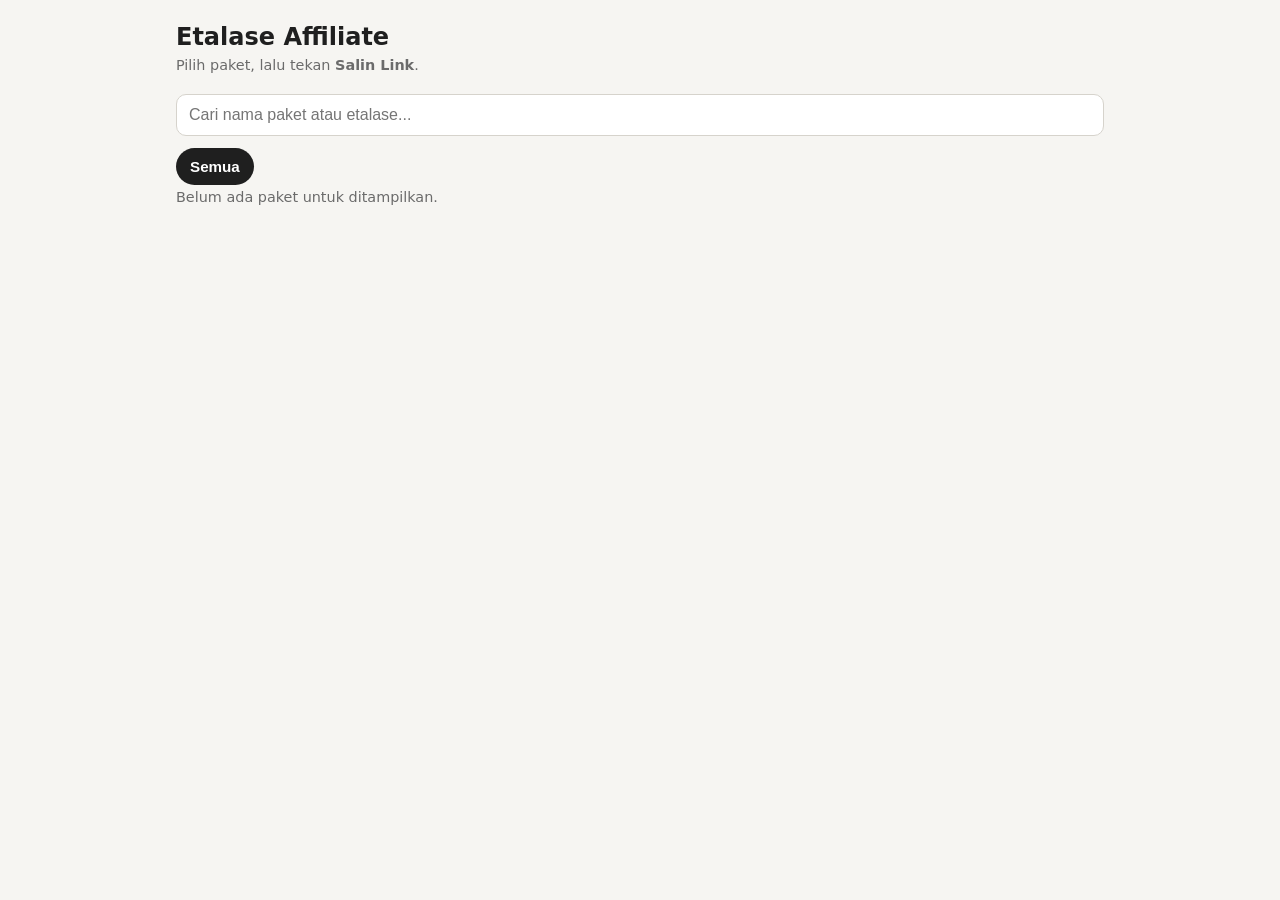
==== index.html @ 43312eb8 "Add files via upload" ====
<!doctype html>
<html lang="id">
<head>
  <meta charset="utf-8">
  <meta name="viewport" content="width=device-width, initial-scale=1">
  <title>Etalase Affiliate</title>
  <link rel="stylesheet" href="style.css">
</head>
<body>
  <div class="wrap">
    <header>
      <h1 id="title">Etalase Affiliate</h1>
      <p class="muted">Pilih paket, lalu tekan <b>Salin Link</b>.</p>
    </header>
    <input id="search" type="search" placeholder="Cari nama paket atau etalase..." aria-label="Cari">
    <div id="chips" class="chips"></div>
    <main id="list"><p class="muted">Memuat...</p></main>
  </div>
  <div id="toast" role="status"></div>

  <script src="common.js"></script>
  <script>
    let data = { items: [] };
    let active = '';
    const list = document.getElementById('list');
    const search = document.getElementById('search');

    function render() {
      const names = [...new Set(data.items.map(i => i.etalase))];
      document.getElementById('chips').replaceChildren(
        ...['', ...names].map(name => el('button', {
          textContent: name || 'Semua',
          className: name === active ? 'active' : '',
          onclick: () => { active = name; render(); }
        }))
      );

      const q = search.value.trim().toLowerCase();
      const shown = data.items.filter(i =>
        (!active || i.etalase === active) &&
        (i.nama + ' ' + i.etalase).toLowerCase().includes(q));

      list.replaceChildren();
      if (!shown.length) {
        list.append(el('p', { className: 'muted', textContent: 'Belum ada paket untuk ditampilkan.' }));
        return;
      }
      for (const name of names) {
        const items = shown.filter(i => i.etalase === name);
        if (!items.length) continue;
        const grid = el('div', { className: 'grid' });
        for (const item of items) {
          const copy = el('button', { className: 'primary', textContent: 'Salin Link' });
          copy.onclick = () => copyWithFeedback(copy, item.link);
          const actions = el('div', { className: 'actions stack' }, copy);
          if (isValidLink(item.link)) {
            actions.append(el('a', { className: 'btn', textContent: 'Buka', href: item.link, target: '_blank', rel: 'noopener noreferrer' }));
          }
          grid.append(el('article', { className: 'card' },
            el('img', { src: item.gambar, alt: item.nama, loading: 'lazy' }),
            el('div', { className: 'body' }, el('h3', { textContent: item.nama }), actions)));
        }
        list.append(el('h2', { textContent: name }), grid);
      }
    }

    search.oninput = render;
    loadPublished().then(d => {
      data = d;
      document.title = document.getElementById('title').textContent = d.toko || 'Etalase Affiliate';
      render();
    }).catch(() => {
      list.replaceChildren(el('p', { className: 'muted', textContent: 'Data belum bisa dimuat. Pastikan data.json sudah diunggah dan halaman dibuka lewat GitHub Pages (bukan klik dua kali dari komputer).' }));
    });
  </script>
</body>
</html>
---- style.css ----
*{box-sizing:border-box;margin:0;padding:0}
body{font-family:system-ui,-apple-system,"Segoe UI",Roboto,sans-serif;background:#f6f5f2;color:#1f1f1f;line-height:1.45}
.wrap{max-width:960px;margin:0 auto;padding:20px 16px 60px}
header{margin-bottom:18px}
h1{font-size:1.5rem}
h2{font-size:1.1rem;margin:26px 0 12px}
.muted{color:#6b6b6b;font-size:.9rem}
input{width:100%;padding:11px 12px;border:1px solid #d6d3cc;border-radius:10px;font-size:1rem;background:#fff}
label{display:block;font-weight:600;font-size:.9rem;margin:12px 0 5px}
button,.btn{display:inline-block;border:0;border-radius:10px;padding:10px 14px;font-size:.95rem;font-weight:600;cursor:pointer;background:#e9e6df;color:#1f1f1f;text-decoration:none;text-align:center}
.primary{background:#ee4d2d;color:#fff}
.done{background:#16854a!important;color:#fff!important}
.danger{color:#b3261e}
.box{background:#fff;border-radius:14px;padding:16px;box-shadow:0 1px 4px rgba(0,0,0,.07)}
.row{display:flex;gap:8px;flex-wrap:wrap;margin-top:14px}
.chips{display:flex;gap:8px;overflow-x:auto;padding:12px 0 2px}
.chips button{white-space:nowrap;border-radius:99px}
.chips button.active{background:#1f1f1f;color:#fff}
.grid{display:grid;grid-template-columns:repeat(auto-fill,minmax(160px,1fr));gap:12px}
.card{background:#fff;border-radius:14px;overflow:hidden;box-shadow:0 1px 4px rgba(0,0,0,.08);display:flex;flex-direction:column}
.card img{width:100%;aspect-ratio:1;object-fit:cover;background:#eee}
.card .body{padding:10px;display:flex;flex-direction:column;gap:8px;flex:1}
.card h3{font-size:.95rem;overflow-wrap:anywhere;flex:1}
.card .actions{display:flex;gap:6px;flex-wrap:wrap}
.card .actions>*{flex:1}
.preview{max-width:140px;border-radius:10px;margin-top:8px;display:block}
#toast{position:fixed;left:50%;bottom:20px;transform:translateX(-50%);background:#1f1f1f;color:#fff;padding:10px 16px;border-radius:10px;font-size:.9rem;display:none;max-width:90%;z-index:9}
[hidden]{display:none!important}
.card .actions.stack{flex-direction:column}
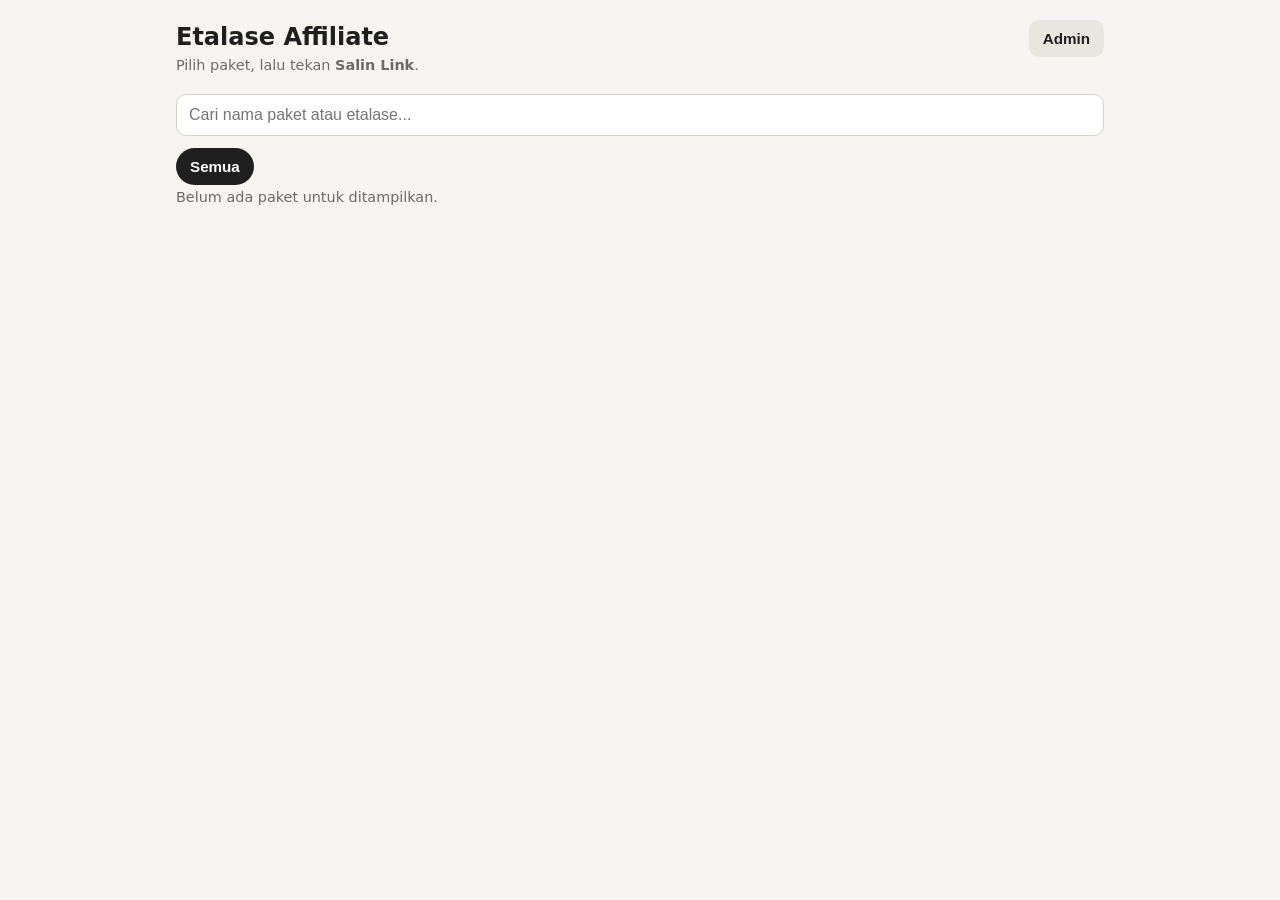
==== commit 5b5f40d2: "Add files via upload" ====
--- a/index.html
+++ b/index.html
@@ -8,21 +8,103 @@
 </head>
 <body>
   <div class="wrap">
-    <header>
-      <h1 id="title">Etalase Affiliate</h1>
-      <p class="muted">Pilih paket, lalu tekan <b>Salin Link</b>.</p>
-    </header>
-    <input id="search" type="search" placeholder="Cari nama paket atau etalase..." aria-label="Cari">
-    <div id="chips" class="chips"></div>
-    <main id="list"><p class="muted">Memuat...</p></main>
+    <section id="publicView">
+      <header class="top">
+        <div>
+          <h1 id="title">Etalase Affiliate</h1>
+          <p class="muted">Pilih paket, lalu tekan <b>Salin Link</b>.</p>
+        </div>
+        <button id="loginBtn">Admin</button>
+      </header>
+      <form id="loginForm" class="box login" hidden>
+        <label for="password" style="margin-top:0">Password admin</label>
+        <input id="password" type="password" autocomplete="current-password" required>
+        <div class="row"><button class="primary">Masuk</button><button type="button" id="closeLogin">Batal</button></div>
+      </form>
+      <input id="search" type="search" placeholder="Cari nama paket atau etalase..." aria-label="Cari">
+      <div id="chips" class="chips"></div>
+      <main id="list2"><p class="muted">Memuat...</p></main>
+    </section>
+
+    <section id="adminView" hidden>
+      <header class="top">
+        <div>
+          <h1>Kelola Etalase</h1>
+          <p class="muted">Affiliator baru melihat perubahan setelah <b>data.json</b> diunggah ke GitHub.</p>
+        </div>
+        <button id="logoutBtn">Keluar</button>
+      </header>
+    <div class="box">
+      <label for="toko">Nama toko (judul halaman affiliator)</label>
+      <input id="toko" placeholder="Contoh: Toko Melati">
+    </div>
+
+    <h2 id="formTitle">Tambah paket</h2>
+    <form id="form" class="box">
+      <label for="etalase">1. Etalase</label>
+      <input id="etalase" list="etalaseList" placeholder="Contoh: Etalase 1 - Skincare" required>
+      <datalist id="etalaseList"></datalist>
+
+      <label for="gambar">2. Gambar</label>
+      <input id="gambar" type="file" accept="image/*">
+      <img id="preview" class="preview" alt="Pratinjau gambar" hidden>
+
+      <label for="nama">3. Nama paket</label>
+      <input id="nama" placeholder="Contoh: Paket Glowing 3 in 1" required>
+
+      <label for="link">4. Link etalase</label>
+      <input id="link" type="url" placeholder="Tempel link di sini (https://...)" required>
+
+      <div class="row">
+        <button class="primary" id="saveBtn">Simpan paket</button>
+        <button type="button" id="cancelBtn" hidden>Batal edit</button>
+      </div>
+    </form>
+
+    <h2>Terbitkan</h2>
+    <div class="box">
+      <p class="muted">Unduh file, lalu unggah ke repository GitHub (timpa data.json yang lama).</p>
+      <div class="row">
+        <button class="primary" id="download">Unduh data.json</button>
+        <label class="btn" style="margin:0">Impor data.json<input id="import" type="file" accept=".json,application/json" hidden></label>
+        <button id="copyPage">Salin link untuk affiliator</button>
+      </div>
+    </div>
+
+    <h2 id="count">Daftar paket</h2>
+    <div id="list" class="grid"></div>
+
+    <h2>Ganti password admin</h2>
+    <form id="passForm" class="box">
+      <label for="newPass">Password baru (minimal 8 karakter)</label>
+      <input id="newPass" type="password" minlength="8" autocomplete="new-password" required>
+      <label for="newPass2">Ulangi password baru</label>
+      <input id="newPass2" type="password" minlength="8" autocomplete="new-password" required>
+      <div class="row"><button class="primary">Ganti password</button></div>
+      <p class="muted" style="margin-top:10px">Setelah diganti, unduh data.json lalu unggah ke GitHub.</p>
+    </form>
+    </section>
   </div>
   <div id="toast" role="status"></div>
 
   <script src="common.js"></script>
   <script>
+  // Password awal: admin12345 (ganti lewat menu admin)
+  const DEFAULT_HASH = '41e5653fc7aeb894026d6bb7b2db7f65902b454945fa8fd65a6327047b5277fb';
+
+  async function hash(text) {
+    const bytes = await crypto.subtle.digest('SHA-256', new TextEncoder().encode(text));
+    return [...new Uint8Array(bytes)].map(b => b.toString(16).padStart(2, '0')).join('');
+  }
+  // Login diingat selama tab masih terbuka
+  function remember(value) {
+    try { value ? sessionStorage.setItem('admin', value) : sessionStorage.removeItem('admin'); } catch {}
+  }
+
+  const shop = (() => {
     let data = { items: [] };
     let active = '';
-    const list = document.getElementById('list');
+    const list = document.getElementById('list2');
     const search = document.getElementById('search');
 
     function render() {
@@ -70,8 +152,233 @@
       document.title = document.getElementById('title').textContent = d.toko || 'Etalase Affiliate';
       render();
     }).catch(() => {
-      list.replaceChildren(el('p', { className: 'muted', textContent: 'Data belum bisa dimuat. Pastikan data.json sudah diunggah dan halaman dibuka lewat GitHub Pages (bukan klik dua kali dari komputer).' }));
+      list.replaceChildren(el('p', { className: 'muted', textContent: 'Data belum bisa dimuat. Pastikan data.json sudah diunggah dan halaman dibuka lewat GitHub Pages.' }));
     });
+  })();
+
+  const admin = (() => {
+    const $ = id => document.getElementById(id);
+    let data = { toko: '', updatedAt: 0, items: [] };
+    let editId = null;
+    let image = '';
+
+    // Draf disimpan di IndexedDB agar muat banyak gambar
+    const dbReady = new Promise((resolve, reject) => {
+      const req = indexedDB.open('etalase:' + new URL('admin.html', location.href).pathname, 1);
+      req.onupgradeneeded = () => req.result.createObjectStore('draft');
+      req.onsuccess = () => resolve(req.result);
+      req.onerror = () => reject(req.error);
+    });
+    async function draft(mode, value) {
+      const db = await dbReady;
+      return new Promise((resolve, reject) => {
+        const tx = db.transaction('draft', mode);
+        const store = tx.objectStore('draft');
+        const req = mode === 'readonly' ? store.get('data') : store.put(value, 'data');
+        tx.oncomplete = () => resolve(req.result);
+        tx.onerror = () => reject(tx.error);
+      });
+    }
+
+    async function save() {
+      data.updatedAt = Date.now();
+      render();
+      try { await draft('readwrite', data); }
+      catch { toast('Draf gagal disimpan di browser. Segera unduh data.json.'); }
+    }
+
+    function resetForm(keepEtalase = '') {
+      $('form').reset();
+      $('etalase').value = keepEtalase;
+      editId = null;
+      image = '';
+      $('preview').hidden = true;
+      $('cancelBtn').hidden = true;
+      $('formTitle').textContent = 'Tambah paket';
+    }
+
+    function showImage(src) {
+      image = src;
+      $('preview').src = src;
+      $('preview').hidden = false;
+    }
+
+    // Perkecil gambar (maks. 600px) supaya halaman tetap ringan
+    function compress(file) {
+      return new Promise((resolve, reject) => {
+        const img = new Image();
+        const url = URL.createObjectURL(file);
+        img.onload = () => {
+          const scale = Math.min(1, 600 / Math.max(img.width, img.height));
+          const canvas = el('canvas', { width: Math.round(img.width * scale), height: Math.round(img.height * scale) });
+          const ctx = canvas.getContext('2d');
+          ctx.fillStyle = '#fff';
+          ctx.fillRect(0, 0, canvas.width, canvas.height);
+          ctx.drawImage(img, 0, 0, canvas.width, canvas.height);
+          URL.revokeObjectURL(url);
+          resolve(canvas.toDataURL('image/jpeg', 0.8));
+        };
+        img.onerror = () => { URL.revokeObjectURL(url); reject(); };
+        img.src = url;
+      });
+    }
+
+    let pending = Promise.resolve();
+    $('gambar').onchange = e => {
+      const file = e.target.files[0];
+      if (!file) return;
+      pending = compress(file).then(showImage).catch(() => {
+        e.target.value = '';
+        toast('Format gambar tidak didukung. Gunakan JPG atau PNG.');
+      });
+    };
+
+    $('form').onsubmit = async e => {
+      e.preventDefault();
+      await pending;
+      const item = {
+        id: editId || Date.now().toString(36) + Math.random().toString(36).slice(2, 6),
+        etalase: $('etalase').value.trim(),
+        nama: $('nama').value.trim(),
+        link: $('link').value.trim(),
+        gambar: image
+      };
+      if (!item.etalase || !item.nama) return toast('Etalase dan nama paket wajib diisi.');
+      if (!isValidLink(item.link)) return toast('Link harus diawali http:// atau https://');
+      if (!item.gambar) return toast('Pilih gambar dulu.');
+      const index = data.items.findIndex(i => i.id === item.id);
+      if (index >= 0) data.items[index] = item; else data.items.push(item);
+      resetForm(item.etalase);
+      await save();
+      toast('Paket tersimpan.');
+    };
+
+    $('cancelBtn').onclick = () => resetForm();
+    $('toko').onchange = () => { data.toko = $('toko').value.trim(); save(); };
+
+    function move(index, step) {
+      const target = index + step;
+      if (target < 0 || target >= data.items.length) return;
+      [data.items[index], data.items[target]] = [data.items[target], data.items[index]];
+      save();
+    }
+
+    function render() {
+      $('toko').value = data.toko || '';
+      $('count').textContent = `Daftar paket (${data.items.length})`;
+      $('etalaseList').replaceChildren(...[...new Set(data.items.map(i => i.etalase))].map(v => el('option', { value: v })));
+      $('list').replaceChildren(...data.items.map((item, index) => {
+        const copy = el('button', { textContent: 'Salin' });
+        copy.onclick = () => copyWithFeedback(copy, item.link);
+        const edit = el('button', { textContent: 'Edit', onclick: () => {
+          resetForm(item.etalase);
+          editId = item.id;
+          $('nama').value = item.nama;
+          $('link').value = item.link;
+          showImage(item.gambar);
+          $('cancelBtn').hidden = false;
+          $('formTitle').textContent = 'Edit paket';
+          $('formTitle').scrollIntoView({ behavior: 'smooth' });
+        }});
+        const del = el('button', { textContent: 'Hapus', className: 'danger', onclick: () => {
+          if (!confirm(`Hapus "${item.nama}"?`)) return;
+          data.items = data.items.filter(i => i.id !== item.id);
+          if (editId === item.id) resetForm();
+          save();
+        }});
+        const up = el('button', { textContent: '↑', title: 'Naikkan', onclick: () => move(index, -1) });
+        const down = el('button', { textContent: '↓', title: 'Turunkan', onclick: () => move(index, 1) });
+        return el('article', { className: 'card' },
+          el('img', { src: item.gambar, alt: item.nama }),
+          el('div', { className: 'body' },
+            el('span', { className: 'muted', textContent: item.etalase }),
+            el('h3', { textContent: item.nama }),
+            el('div', { className: 'actions' }, copy, edit, del),
+            el('div', { className: 'actions' }, up, down)));
+      }));
+    }
+
+    $('download').onclick = () => {
+      const blob = new Blob([JSON.stringify(data, null, 2)], { type: 'application/json' });
+      const a = el('a', { href: URL.createObjectURL(blob), download: 'data.json' });
+      document.body.append(a);
+      a.click();
+      a.remove();
+      setTimeout(() => URL.revokeObjectURL(a.href), 1000);
+      toast('data.json diunduh. Unggah ke GitHub.');
+    };
+
+    $('import').onchange = async e => {
+      const file = e.target.files[0];
+      e.target.value = '';
+      if (!file) return;
+      try {
+        const incoming = JSON.parse(await file.text());
+        const ok = Array.isArray(incoming.items) && incoming.items.every(i =>
+          i && ['id', 'etalase', 'nama', 'link', 'gambar'].every(k => typeof i[k] === 'string'));
+        if (!ok) throw new Error();
+        if (data.items.length && !confirm('Ganti semua daftar dengan isi file ini?')) return;
+        incoming.adminHash = incoming.adminHash || data.adminHash;
+        data = incoming;
+        resetForm();
+        await save();
+        toast('Data berhasil diimpor.');
+      } catch { toast('File data.json tidak valid.'); }
+    };
+
+    $('copyPage').onclick = e => copyWithFeedback(e.target, location.href.split(/[?#]/)[0].replace(/index\.html$/, ''));
+
+    $('passForm').onsubmit = async e => {
+      e.preventDefault();
+      if ($('newPass').value !== $('newPass2').value) return toast('Ulangan password tidak sama.');
+      data.adminHash = await hash($('newPass').value);
+      $('passForm').reset();
+      remember(data.adminHash);
+      await save();
+      toast('Password diganti. Unduh data.json lalu unggah ke GitHub.');
+    };
+
+    // Pakai data paling baru: draf di browser atau yang sudah terbit
+    async function latest() {
+      const [local, online] = await Promise.all([
+        draft('readonly').catch(() => null),
+        loadPublished().catch(() => null)
+      ]);
+      return [local, online].filter(Boolean).sort((a, b) => (b.updatedAt || 0) - (a.updatedAt || 0))[0];
+    }
+
+    return {
+      latest,
+      open(newest) { if (newest) data = newest; render(); }
+    };
+  })();
+
+  const byId = id => document.getElementById(id);
+  function showAdmin(newest) {
+    admin.open(newest);
+    byId('publicView').hidden = true;
+    byId('adminView').hidden = false;
+  }
+  byId('loginBtn').onclick = () => { byId('loginForm').hidden = false; byId('password').focus(); };
+  byId('closeLogin').onclick = () => { byId('loginForm').reset(); byId('loginForm').hidden = true; };
+  byId('loginForm').onsubmit = async e => {
+    e.preventDefault();
+    const newest = await admin.latest();
+    const typed = await hash(byId('password').value);
+    if (typed !== (newest?.adminHash || DEFAULT_HASH)) return toast('Password salah.');
+    remember(typed);
+    byId('closeLogin').click();
+    showAdmin(newest);
+  };
+  byId('logoutBtn').onclick = () => { remember(null); location.reload(); };
+
+  (async () => {
+    let saved = null;
+    try { saved = sessionStorage.getItem('admin'); } catch {}
+    if (!saved) return;
+    const newest = await admin.latest();
+    if (saved === (newest?.adminHash || DEFAULT_HASH)) showAdmin(newest);
+  })();
   </script>
 </body>
 </html>
--- a/style.css
+++ b/style.css
@@ -27,3 +27,5 @@
 #toast{position:fixed;left:50%;bottom:20px;transform:translateX(-50%);background:#1f1f1f;color:#fff;padding:10px 16px;border-radius:10px;font-size:.9rem;display:none;max-width:90%;z-index:9}
 [hidden]{display:none!important}
 .card .actions.stack{flex-direction:column}
+.top{display:flex;justify-content:space-between;align-items:flex-start;gap:12px}
+.login{margin-bottom:14px}
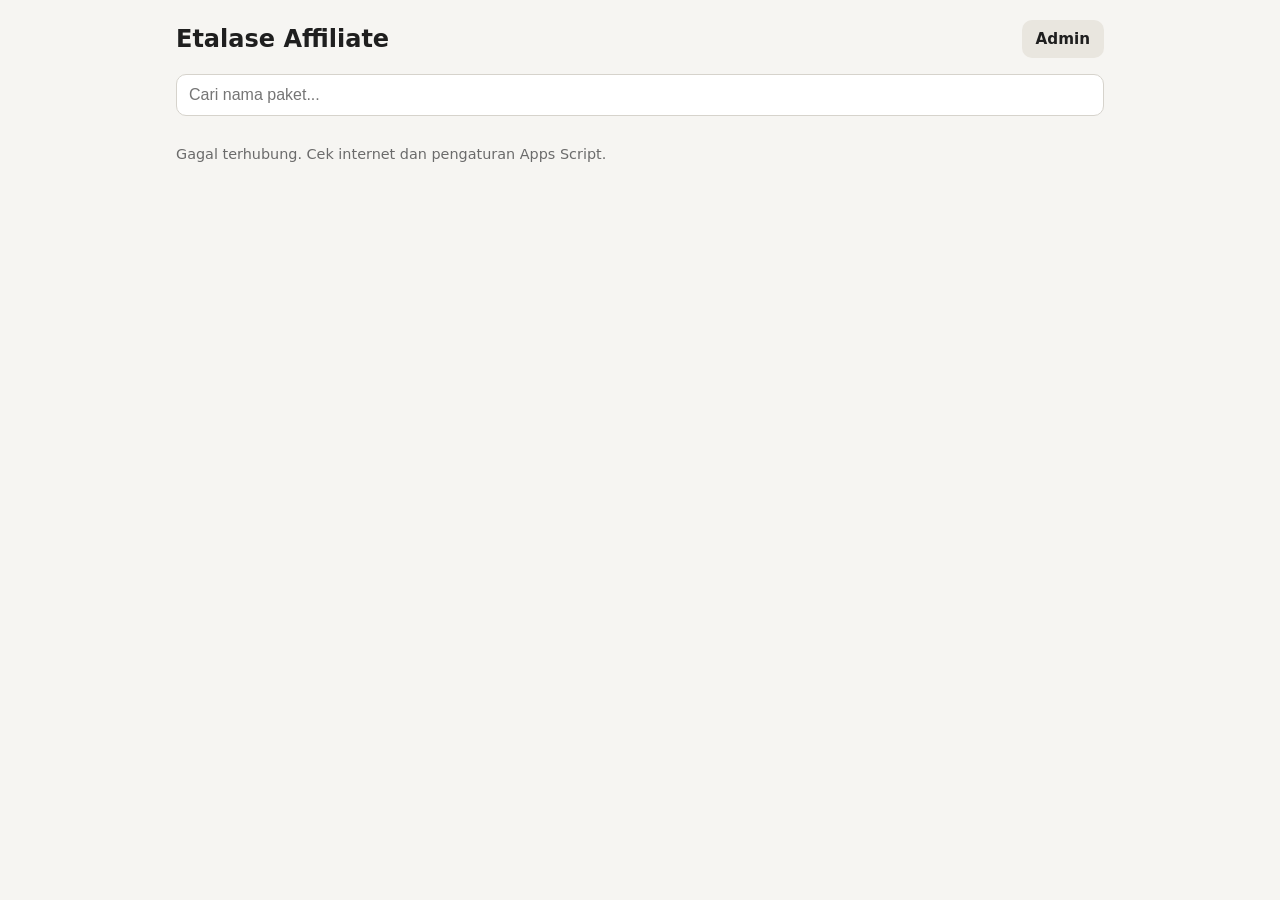
==== commit 82b57c48: "Add files via upload" ====
--- a/index.html
+++ b/index.html
@@ -1,384 +1,279 @@
 <!doctype html>
 <html lang="id">
 <head>
-  <meta charset="utf-8">
-  <meta name="viewport" content="width=device-width, initial-scale=1">
-  <title>Etalase Affiliate</title>
-  <link rel="stylesheet" href="style.css">
+<meta charset="utf-8">
+<meta name="viewport" content="width=device-width, initial-scale=1">
+<title>Etalase Affiliate</title>
+<style>
+*{box-sizing:border-box;margin:0;padding:0}
+body{font-family:system-ui,-apple-system,"Segoe UI",Roboto,sans-serif;background:#f6f5f2;color:#1f1f1f;line-height:1.45}
+.wrap{max-width:960px;margin:0 auto;padding:20px 16px 60px}
+header{display:flex;justify-content:space-between;align-items:center;gap:12px;margin-bottom:16px}
+h1{font-size:1.5rem}
+input{width:100%;padding:11px 12px;border:1px solid #d6d3cc;border-radius:10px;font-size:1rem;background:#fff}
+label{display:block;font-weight:600;font-size:.9rem;margin:12px 0 5px}
+button,.btn{border:0;border-radius:10px;padding:10px 14px;font-family:inherit;font-weight:600;font-size:.95rem;cursor:pointer;background:#e9e6df;color:#1f1f1f;text-decoration:none;text-align:center;display:block}
+button:disabled{opacity:.5;cursor:wait}
+.primary{background:#ee4d2d;color:#fff}
+.done{background:#16854a;color:#fff}
+.danger{color:#b3261e}
+.box{background:#fff;border-radius:14px;padding:16px;box-shadow:0 1px 4px rgba(0,0,0,.07);margin-bottom:18px}
+.row{display:flex;gap:8px;margin-top:14px}
+.drop{border:2px dashed #bbb6ab;border-radius:12px;padding:22px;text-align:center;cursor:pointer;color:#6b6b6b}
+.drop.over,.drop:focus{border-color:#ee4d2d;background:#fff3f0}
+.drop img{max-width:160px;max-height:160px;border-radius:10px;display:block;margin:0 auto 8px}
+.grid{display:grid;grid-template-columns:repeat(auto-fill,minmax(160px,1fr));gap:12px;margin-top:14px}
+.card{background:#fff;border-radius:14px;overflow:hidden;box-shadow:0 1px 4px rgba(0,0,0,.08);display:flex;flex-direction:column}
+.card img{width:100%;aspect-ratio:1;object-fit:contain;background:#fff}
+.card .body{padding:10px;display:flex;flex-direction:column;gap:6px;flex:1}
+.card h3{font-size:.95rem;overflow-wrap:anywhere;flex:1}
+.muted{color:#6b6b6b;font-size:.9rem}
+#toast{position:fixed;left:50%;bottom:20px;transform:translateX(-50%);background:#1f1f1f;color:#fff;padding:10px 16px;border-radius:10px;font-size:.9rem;display:none;max-width:90%;width:max-content}
+[hidden]{display:none!important}
+</style>
 </head>
 <body>
-  <div class="wrap">
-    <section id="publicView">
-      <header class="top">
-        <div>
-          <h1 id="title">Etalase Affiliate</h1>
-          <p class="muted">Pilih paket, lalu tekan <b>Salin Link</b>.</p>
-        </div>
-        <button id="loginBtn">Admin</button>
-      </header>
-      <form id="loginForm" class="box login" hidden>
-        <label for="password" style="margin-top:0">Password admin</label>
-        <input id="password" type="password" autocomplete="current-password" required>
-        <div class="row"><button class="primary">Masuk</button><button type="button" id="closeLogin">Batal</button></div>
-      </form>
-      <input id="search" type="search" placeholder="Cari nama paket atau etalase..." aria-label="Cari">
-      <div id="chips" class="chips"></div>
-      <main id="list2"><p class="muted">Memuat...</p></main>
-    </section>
-
-    <section id="adminView" hidden>
-      <header class="top">
-        <div>
-          <h1>Kelola Etalase</h1>
-          <p class="muted">Affiliator baru melihat perubahan setelah <b>data.json</b> diunggah ke GitHub.</p>
-        </div>
-        <button id="logoutBtn">Keluar</button>
-      </header>
-    <div class="box">
-      <label for="toko">Nama toko (judul halaman affiliator)</label>
-      <input id="toko" placeholder="Contoh: Toko Melati">
+<div class="wrap">
+  <header>
+    <h1>Etalase Affiliate</h1>
+    <button id="adminBtn">Admin</button>
+  </header>
+
+  <form id="loginForm" class="box" hidden>
+    <label for="password" style="margin-top:0">Password admin</label>
+    <input id="password" type="password" autocomplete="current-password" required>
+    <div class="row"><button class="primary" id="loginBtn">Masuk</button></div>
+  </form>
+
+  <form id="form" class="box" hidden>
+    <label for="nama" style="margin-top:0">Nama paket</label>
+    <input id="nama" maxlength="150" required>
+    <label>Gambar</label>
+    <div id="drop" class="drop" tabindex="0" role="button">
+      <img id="preview" alt="Pratinjau" hidden>
+      <span>Seret gambar ke sini, atau klik untuk memilih</span>
     </div>
-
-    <h2 id="formTitle">Tambah paket</h2>
-    <form id="form" class="box">
-      <label for="etalase">1. Etalase</label>
-      <input id="etalase" list="etalaseList" placeholder="Contoh: Etalase 1 - Skincare" required>
-      <datalist id="etalaseList"></datalist>
-
-      <label for="gambar">2. Gambar</label>
-      <input id="gambar" type="file" accept="image/*">
-      <img id="preview" class="preview" alt="Pratinjau gambar" hidden>
-
-      <label for="nama">3. Nama paket</label>
-      <input id="nama" placeholder="Contoh: Paket Glowing 3 in 1" required>
-
-      <label for="link">4. Link etalase</label>
-      <input id="link" type="url" placeholder="Tempel link di sini (https://...)" required>
-
-      <div class="row">
-        <button class="primary" id="saveBtn">Simpan paket</button>
-        <button type="button" id="cancelBtn" hidden>Batal edit</button>
-      </div>
-    </form>
-
-    <h2>Terbitkan</h2>
-    <div class="box">
-      <p class="muted">Unduh file, lalu unggah ke repository GitHub (timpa data.json yang lama).</p>
-      <div class="row">
-        <button class="primary" id="download">Unduh data.json</button>
-        <label class="btn" style="margin:0">Impor data.json<input id="import" type="file" accept=".json,application/json" hidden></label>
-        <button id="copyPage">Salin link untuk affiliator</button>
-      </div>
+    <input id="file" type="file" accept="image/*" hidden>
+    <label for="link">Link</label>
+    <input id="link" type="url" placeholder="https://..." required>
+    <div class="row">
+      <button class="primary" id="saveBtn">Simpan</button>
+      <button type="button" id="cancelBtn" hidden>Batal</button>
     </div>
-
-    <h2 id="count">Daftar paket</h2>
-    <div id="list" class="grid"></div>
-
-    <h2>Ganti password admin</h2>
-    <form id="passForm" class="box">
-      <label for="newPass">Password baru (minimal 8 karakter)</label>
-      <input id="newPass" type="password" minlength="8" autocomplete="new-password" required>
-      <label for="newPass2">Ulangi password baru</label>
-      <input id="newPass2" type="password" minlength="8" autocomplete="new-password" required>
-      <div class="row"><button class="primary">Ganti password</button></div>
-      <p class="muted" style="margin-top:10px">Setelah diganti, unduh data.json lalu unggah ke GitHub.</p>
-    </form>
-    </section>
-  </div>
-  <div id="toast" role="status"></div>
-
-  <script src="common.js"></script>
-  <script>
-  // Password awal: admin12345 (ganti lewat menu admin)
-  const DEFAULT_HASH = '41e5653fc7aeb894026d6bb7b2db7f65902b454945fa8fd65a6327047b5277fb';
-
-  async function hash(text) {
-    const bytes = await crypto.subtle.digest('SHA-256', new TextEncoder().encode(text));
-    return [...new Uint8Array(bytes)].map(b => b.toString(16).padStart(2, '0')).join('');
+  </form>
+
+  <input id="search" type="search" placeholder="Cari nama paket..." aria-label="Cari">
+  <div id="list" class="grid"></div>
+  <p id="status" class="muted" style="margin-top:14px">Memuat...</p>
+</div>
+<div id="toast" role="status"></div>
+
+<script>
+// ===== TEMPEL URL WEB APP APPS SCRIPT DI SINI =====
+const API_URL = 'TEMPEL_URL_DI_SINI';
+
+const $ = id => document.getElementById(id);
+let items = [], password = '', editId = null, image = '', loaded = false;
+
+function el(tag, props = {}, ...children) {
+  const node = Object.assign(document.createElement(tag), props);
+  node.append(...children);
+  return node;
+}
+
+function toast(message) {
+  $('toast').textContent = message;
+  $('toast').style.display = 'block';
+  clearTimeout(toast.timer);
+  toast.timer = setTimeout(() => ($('toast').style.display = 'none'), 3000);
+}
+
+// Tanpa body = ambil data. Dengan body = login, simpan, atau hapus.
+async function api(body) {
+  const res = await fetch(API_URL, body
+    ? { method: 'POST', headers: { 'Content-Type': 'text/plain;charset=utf-8' }, body: JSON.stringify(body) }
+    : { cache: 'no-store' });
+  const data = await res.json();
+  if (!data.ok) throw new Error(data.pesan);
+  return data.items;
+}
+
+const errorText = err => err instanceof TypeError || err instanceof SyntaxError
+  ? 'Gagal terhubung. Cek internet dan pengaturan Apps Script.' : err.message;
+
+async function copy(button, text) {
+  let ok = true;
+  try { await navigator.clipboard.writeText(text); }
+  catch {
+    const area = el('textarea', { value: text });
+    document.body.append(area);
+    area.select();
+    ok = document.execCommand('copy');
+    area.remove();
   }
-  // Login diingat selama tab masih terbuka
-  function remember(value) {
-    try { value ? sessionStorage.setItem('admin', value) : sessionStorage.removeItem('admin'); } catch {}
+  if (!ok) return prompt('Salin manual link berikut:', text);
+  button.textContent = '✓ Tersalin';
+  button.classList.add('done');
+  clearTimeout(button.timer);
+  button.timer = setTimeout(() => { button.textContent = 'Salin Link'; button.classList.remove('done'); }, 1800);
+}
+
+function render() {
+  const q = $('search').value.trim().toLowerCase();
+  const shown = items.filter(i => i.nama.toLowerCase().includes(q));
+  $('list').replaceChildren(...shown.map(item => {
+    const copyBtn = el('button', { className: 'primary', textContent: 'Salin Link' });
+    copyBtn.onclick = () => copy(copyBtn, item.link);
+    const body = el('div', { className: 'body' }, el('h3', { textContent: item.nama }), copyBtn);
+    if (/^https?:\/\//i.test(item.link)) {
+      body.append(el('a', { className: 'btn', textContent: 'Buka', href: item.link, target: '_blank', rel: 'noopener noreferrer' }));
+    }
+    if (password) {
+      body.append(
+        el('button', { textContent: 'Edit', onclick: () => edit(item) }),
+        el('button', { textContent: 'Hapus', className: 'danger', onclick: e => remove(e.target, item) }));
+    }
+    return el('article', { className: 'card' }, el('img', { src: item.gambar, alt: item.nama }), body);
+  }));
+  $('status').textContent = !loaded ? $('status').textContent : shown.length ? '' : 'Belum ada paket.';
+}
+
+function resetForm() {
+  $('form').reset();
+  editId = null;
+  image = '';
+  $('preview').hidden = true;
+  $('cancelBtn').hidden = true;
+  $('saveBtn').textContent = 'Simpan';
+}
+
+function showImage(src) {
+  image = src;
+  $('preview').src = src;
+  $('preview').hidden = false;
+}
+
+function edit(item) {
+  resetForm();
+  editId = item.id;
+  $('nama').value = item.nama;
+  $('link').value = item.link;
+  showImage(item.gambar);
+  $('cancelBtn').hidden = false;
+  $('saveBtn').textContent = 'Simpan perubahan';
+  $('form').scrollIntoView({ behavior: 'smooth' });
+}
+
+async function remove(button, item) {
+  if (!confirm('Hapus "' + item.nama + '"?')) return;
+  button.disabled = true;
+  try {
+    items = await api({ action: 'hapus', password, id: item.id });
+    if (editId === item.id) resetForm();
+    render();
+    toast('Paket dihapus.');
+  } catch (err) { button.disabled = false; toast(errorText(err)); }
+}
+
+// Gambar diperkecil otomatis agar muat di satu sel Spreadsheet
+async function compress(file) {
+  const url = URL.createObjectURL(file);
+  try {
+    const img = new Image();
+    img.src = url;
+    await img.decode();
+    let size = 600, quality = 0.85, result;
+    do {
+      const scale = Math.min(1, size / Math.max(img.width, img.height));
+      const canvas = el('canvas', {
+        width: Math.max(1, Math.round(img.width * scale)),
+        height: Math.max(1, Math.round(img.height * scale))
+      });
+      const ctx = canvas.getContext('2d');
+      ctx.fillStyle = '#fff';
+      ctx.fillRect(0, 0, canvas.width, canvas.height);
+      ctx.drawImage(img, 0, 0, canvas.width, canvas.height);
+      result = canvas.toDataURL('image/jpeg', quality);
+      if (quality > 0.6) quality -= 0.1; else size = Math.round(size * 0.85);
+    } while (result.length > 48000);
+    return result;
+  } finally { URL.revokeObjectURL(url); }
+}
+
+async function pick(file) {
+  if (!file) return;
+  $('saveBtn').disabled = true;
+  try { showImage(await compress(file)); }
+  catch { toast('Gambar tidak didukung. Gunakan JPG atau PNG.'); }
+  $('saveBtn').disabled = false;
+}
+
+const drop = $('drop');
+drop.onclick = () => $('file').click();
+drop.onkeydown = e => { if (e.key === 'Enter' || e.key === ' ') { e.preventDefault(); $('file').click(); } };
+$('file').onchange = e => { pick(e.target.files[0]); e.target.value = ''; };
+drop.ondragover = e => { e.preventDefault(); drop.classList.add('over'); };
+drop.ondragleave = () => drop.classList.remove('over');
+drop.ondrop = e => { e.preventDefault(); drop.classList.remove('over'); pick(e.dataTransfer.files[0]); };
+// Cegah browser membuka file yang jatuh di luar kotak
+window.addEventListener('dragover', e => e.preventDefault());
+window.addEventListener('drop', e => e.preventDefault());
+
+$('form').onsubmit = async e => {
+  e.preventDefault();
+  if (!image) return toast('Masukkan gambar dulu.');
+  // id disimpan agar klik ulang setelah gagal tidak membuat data ganda
+  editId = editId || Date.now().toString(36) + Math.random().toString(36).slice(2, 6);
+  const item = { id: editId, nama: $('nama').value.trim(), gambar: image, link: $('link').value.trim() };
+  const label = $('saveBtn').textContent;
+  $('saveBtn').disabled = true;
+  $('saveBtn').textContent = 'Menyimpan...';
+  try {
+    items = await api({ action: 'simpan', password, item });
+    resetForm();
+    render();
+    toast('Tersimpan.');
+  } catch (err) {
+    $('saveBtn').textContent = label;
+    toast(errorText(err));
   }
-
-  const shop = (() => {
-    let data = { items: [] };
-    let active = '';
-    const list = document.getElementById('list2');
-    const search = document.getElementById('search');
-
-    function render() {
-      const names = [...new Set(data.items.map(i => i.etalase))];
-      document.getElementById('chips').replaceChildren(
-        ...['', ...names].map(name => el('button', {
-          textContent: name || 'Semua',
-          className: name === active ? 'active' : '',
-          onclick: () => { active = name; render(); }
-        }))
-      );
-
-      const q = search.value.trim().toLowerCase();
-      const shown = data.items.filter(i =>
-        (!active || i.etalase === active) &&
-        (i.nama + ' ' + i.etalase).toLowerCase().includes(q));
-
-      list.replaceChildren();
-      if (!shown.length) {
-        list.append(el('p', { className: 'muted', textContent: 'Belum ada paket untuk ditampilkan.' }));
-        return;
-      }
-      for (const name of names) {
-        const items = shown.filter(i => i.etalase === name);
-        if (!items.length) continue;
-        const grid = el('div', { className: 'grid' });
-        for (const item of items) {
-          const copy = el('button', { className: 'primary', textContent: 'Salin Link' });
-          copy.onclick = () => copyWithFeedback(copy, item.link);
-          const actions = el('div', { className: 'actions stack' }, copy);
-          if (isValidLink(item.link)) {
-            actions.append(el('a', { className: 'btn', textContent: 'Buka', href: item.link, target: '_blank', rel: 'noopener noreferrer' }));
-          }
-          grid.append(el('article', { className: 'card' },
-            el('img', { src: item.gambar, alt: item.nama, loading: 'lazy' }),
-            el('div', { className: 'body' }, el('h3', { textContent: item.nama }), actions)));
-        }
-        list.append(el('h2', { textContent: name }), grid);
-      }
-    }
-
-    search.oninput = render;
-    loadPublished().then(d => {
-      data = d;
-      document.title = document.getElementById('title').textContent = d.toko || 'Etalase Affiliate';
-      render();
-    }).catch(() => {
-      list.replaceChildren(el('p', { className: 'muted', textContent: 'Data belum bisa dimuat. Pastikan data.json sudah diunggah dan halaman dibuka lewat GitHub Pages.' }));
-    });
-  })();
-
-  const admin = (() => {
-    const $ = id => document.getElementById(id);
-    let data = { toko: '', updatedAt: 0, items: [] };
-    let editId = null;
-    let image = '';
-
-    // Draf disimpan di IndexedDB agar muat banyak gambar
-    const dbReady = new Promise((resolve, reject) => {
-      const req = indexedDB.open('etalase:' + new URL('admin.html', location.href).pathname, 1);
-      req.onupgradeneeded = () => req.result.createObjectStore('draft');
-      req.onsuccess = () => resolve(req.result);
-      req.onerror = () => reject(req.error);
-    });
-    async function draft(mode, value) {
-      const db = await dbReady;
-      return new Promise((resolve, reject) => {
-        const tx = db.transaction('draft', mode);
-        const store = tx.objectStore('draft');
-        const req = mode === 'readonly' ? store.get('data') : store.put(value, 'data');
-        tx.oncomplete = () => resolve(req.result);
-        tx.onerror = () => reject(tx.error);
-      });
-    }
-
-    async function save() {
-      data.updatedAt = Date.now();
-      render();
-      try { await draft('readwrite', data); }
-      catch { toast('Draf gagal disimpan di browser. Segera unduh data.json.'); }
-    }
-
-    function resetForm(keepEtalase = '') {
-      $('form').reset();
-      $('etalase').value = keepEtalase;
-      editId = null;
-      image = '';
-      $('preview').hidden = true;
-      $('cancelBtn').hidden = true;
-      $('formTitle').textContent = 'Tambah paket';
-    }
-
-    function showImage(src) {
-      image = src;
-      $('preview').src = src;
-      $('preview').hidden = false;
-    }
-
-    // Perkecil gambar (maks. 600px) supaya halaman tetap ringan
-    function compress(file) {
-      return new Promise((resolve, reject) => {
-        const img = new Image();
-        const url = URL.createObjectURL(file);
-        img.onload = () => {
-          const scale = Math.min(1, 600 / Math.max(img.width, img.height));
-          const canvas = el('canvas', { width: Math.round(img.width * scale), height: Math.round(img.height * scale) });
-          const ctx = canvas.getContext('2d');
-          ctx.fillStyle = '#fff';
-          ctx.fillRect(0, 0, canvas.width, canvas.height);
-          ctx.drawImage(img, 0, 0, canvas.width, canvas.height);
-          URL.revokeObjectURL(url);
-          resolve(canvas.toDataURL('image/jpeg', 0.8));
-        };
-        img.onerror = () => { URL.revokeObjectURL(url); reject(); };
-        img.src = url;
-      });
-    }
-
-    let pending = Promise.resolve();
-    $('gambar').onchange = e => {
-      const file = e.target.files[0];
-      if (!file) return;
-      pending = compress(file).then(showImage).catch(() => {
-        e.target.value = '';
-        toast('Format gambar tidak didukung. Gunakan JPG atau PNG.');
-      });
-    };
-
-    $('form').onsubmit = async e => {
-      e.preventDefault();
-      await pending;
-      const item = {
-        id: editId || Date.now().toString(36) + Math.random().toString(36).slice(2, 6),
-        etalase: $('etalase').value.trim(),
-        nama: $('nama').value.trim(),
-        link: $('link').value.trim(),
-        gambar: image
-      };
-      if (!item.etalase || !item.nama) return toast('Etalase dan nama paket wajib diisi.');
-      if (!isValidLink(item.link)) return toast('Link harus diawali http:// atau https://');
-      if (!item.gambar) return toast('Pilih gambar dulu.');
-      const index = data.items.findIndex(i => i.id === item.id);
-      if (index >= 0) data.items[index] = item; else data.items.push(item);
-      resetForm(item.etalase);
-      await save();
-      toast('Paket tersimpan.');
-    };
-
-    $('cancelBtn').onclick = () => resetForm();
-    $('toko').onchange = () => { data.toko = $('toko').value.trim(); save(); };
-
-    function move(index, step) {
-      const target = index + step;
-      if (target < 0 || target >= data.items.length) return;
-      [data.items[index], data.items[target]] = [data.items[target], data.items[index]];
-      save();
-    }
-
-    function render() {
-      $('toko').value = data.toko || '';
-      $('count').textContent = `Daftar paket (${data.items.length})`;
-      $('etalaseList').replaceChildren(...[...new Set(data.items.map(i => i.etalase))].map(v => el('option', { value: v })));
-      $('list').replaceChildren(...data.items.map((item, index) => {
-        const copy = el('button', { textContent: 'Salin' });
-        copy.onclick = () => copyWithFeedback(copy, item.link);
-        const edit = el('button', { textContent: 'Edit', onclick: () => {
-          resetForm(item.etalase);
-          editId = item.id;
-          $('nama').value = item.nama;
-          $('link').value = item.link;
-          showImage(item.gambar);
-          $('cancelBtn').hidden = false;
-          $('formTitle').textContent = 'Edit paket';
-          $('formTitle').scrollIntoView({ behavior: 'smooth' });
-        }});
-        const del = el('button', { textContent: 'Hapus', className: 'danger', onclick: () => {
-          if (!confirm(`Hapus "${item.nama}"?`)) return;
-          data.items = data.items.filter(i => i.id !== item.id);
-          if (editId === item.id) resetForm();
-          save();
-        }});
-        const up = el('button', { textContent: '↑', title: 'Naikkan', onclick: () => move(index, -1) });
-        const down = el('button', { textContent: '↓', title: 'Turunkan', onclick: () => move(index, 1) });
-        return el('article', { className: 'card' },
-          el('img', { src: item.gambar, alt: item.nama }),
-          el('div', { className: 'body' },
-            el('span', { className: 'muted', textContent: item.etalase }),
-            el('h3', { textContent: item.nama }),
-            el('div', { className: 'actions' }, copy, edit, del),
-            el('div', { className: 'actions' }, up, down)));
-      }));
-    }
-
-    $('download').onclick = () => {
-      const blob = new Blob([JSON.stringify(data, null, 2)], { type: 'application/json' });
-      const a = el('a', { href: URL.createObjectURL(blob), download: 'data.json' });
-      document.body.append(a);
-      a.click();
-      a.remove();
-      setTimeout(() => URL.revokeObjectURL(a.href), 1000);
-      toast('data.json diunduh. Unggah ke GitHub.');
-    };
-
-    $('import').onchange = async e => {
-      const file = e.target.files[0];
-      e.target.value = '';
-      if (!file) return;
-      try {
-        const incoming = JSON.parse(await file.text());
-        const ok = Array.isArray(incoming.items) && incoming.items.every(i =>
-          i && ['id', 'etalase', 'nama', 'link', 'gambar'].every(k => typeof i[k] === 'string'));
-        if (!ok) throw new Error();
-        if (data.items.length && !confirm('Ganti semua daftar dengan isi file ini?')) return;
-        incoming.adminHash = incoming.adminHash || data.adminHash;
-        data = incoming;
-        resetForm();
-        await save();
-        toast('Data berhasil diimpor.');
-      } catch { toast('File data.json tidak valid.'); }
-    };
-
-    $('copyPage').onclick = e => copyWithFeedback(e.target, location.href.split(/[?#]/)[0].replace(/index\.html$/, ''));
-
-    $('passForm').onsubmit = async e => {
-      e.preventDefault();
-      if ($('newPass').value !== $('newPass2').value) return toast('Ulangan password tidak sama.');
-      data.adminHash = await hash($('newPass').value);
-      $('passForm').reset();
-      remember(data.adminHash);
-      await save();
-      toast('Password diganti. Unduh data.json lalu unggah ke GitHub.');
-    };
-
-    // Pakai data paling baru: draf di browser atau yang sudah terbit
-    async function latest() {
-      const [local, online] = await Promise.all([
-        draft('readonly').catch(() => null),
-        loadPublished().catch(() => null)
-      ]);
-      return [local, online].filter(Boolean).sort((a, b) => (b.updatedAt || 0) - (a.updatedAt || 0))[0];
-    }
-
-    return {
-      latest,
-      open(newest) { if (newest) data = newest; render(); }
-    };
-  })();
-
-  const byId = id => document.getElementById(id);
-  function showAdmin(newest) {
-    admin.open(newest);
-    byId('publicView').hidden = true;
-    byId('adminView').hidden = false;
+  $('saveBtn').disabled = false;
+};
+
+$('adminBtn').onclick = () => {
+  if (password) {
+    password = '';
+    resetForm();
+    $('form').hidden = true;
+    $('adminBtn').textContent = 'Admin';
+    return render();
   }
-  byId('loginBtn').onclick = () => { byId('loginForm').hidden = false; byId('password').focus(); };
-  byId('closeLogin').onclick = () => { byId('loginForm').reset(); byId('loginForm').hidden = true; };
-  byId('loginForm').onsubmit = async e => {
-    e.preventDefault();
-    const newest = await admin.latest();
-    const typed = await hash(byId('password').value);
-    if (typed !== (newest?.adminHash || DEFAULT_HASH)) return toast('Password salah.');
-    remember(typed);
-    byId('closeLogin').click();
-    showAdmin(newest);
-  };
-  byId('logoutBtn').onclick = () => { remember(null); location.reload(); };
-
-  (async () => {
-    let saved = null;
-    try { saved = sessionStorage.getItem('admin'); } catch {}
-    if (!saved) return;
-    const newest = await admin.latest();
-    if (saved === (newest?.adminHash || DEFAULT_HASH)) showAdmin(newest);
-  })();
-  </script>
+  $('loginForm').hidden = !$('loginForm').hidden;
+  $('password').focus();
+};
+
+$('loginForm').onsubmit = async e => {
+  e.preventDefault();
+  $('loginBtn').disabled = true;
+  try {
+    const typed = $('password').value;
+    items = await api({ action: 'login', password: typed });
+    password = typed;
+    loaded = true;
+    $('loginForm').reset();
+    $('loginForm').hidden = true;
+    $('form').hidden = false;
+    $('adminBtn').textContent = 'Keluar';
+    render();
+  } catch (err) { toast(errorText(err)); }
+  $('loginBtn').disabled = false;
+};
+
+$('cancelBtn').onclick = resetForm;
+$('search').oninput = render;
+
+api().then(data => { items = data; loaded = true; render(); })
+  .catch(err => { $('status').textContent = errorText(err); });
+</script>
 </body>
 </html>
